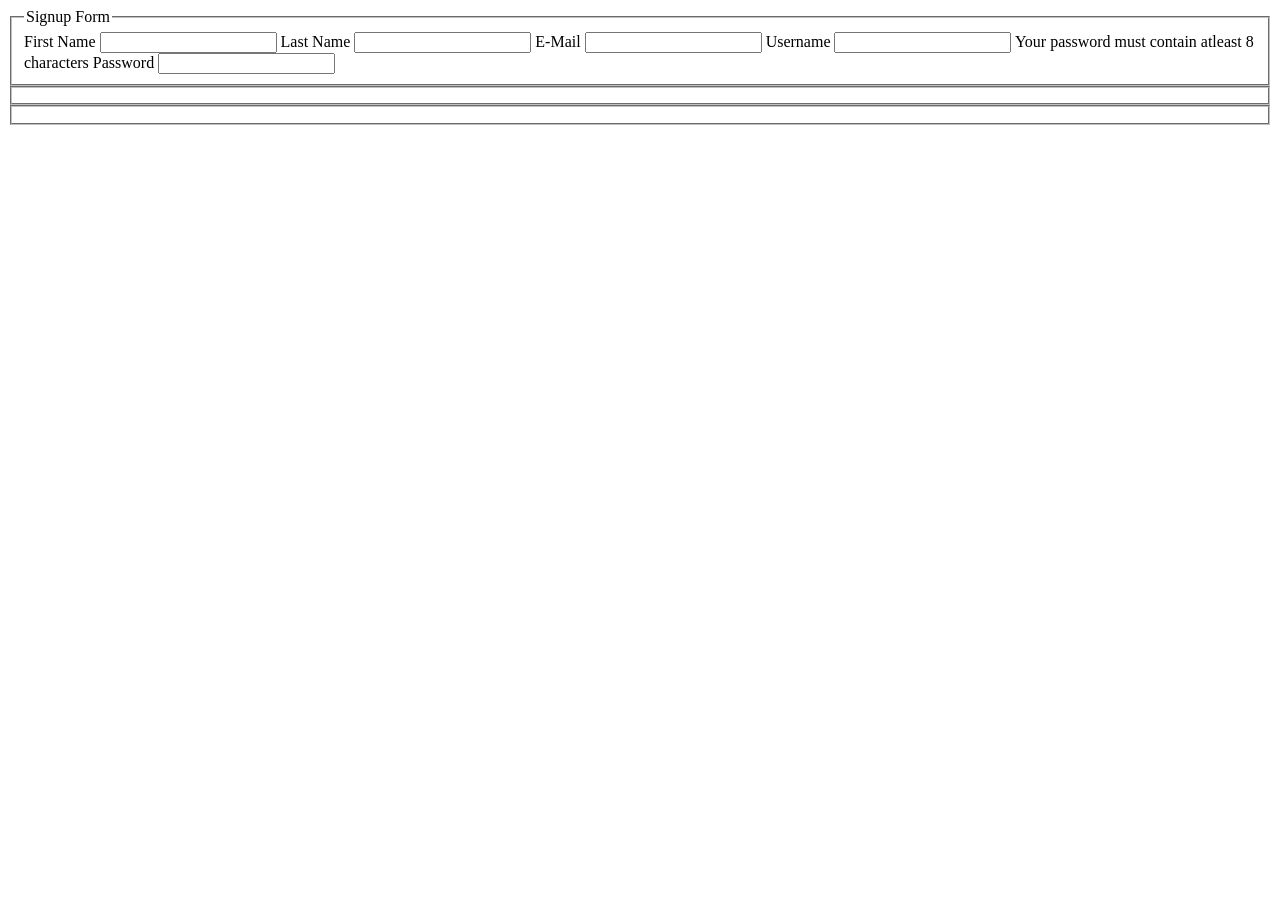
==== Opgave 5 - Form/index.html @ be4ba1fa "Opgave 5. Opdateret kl 11:58" ====
<!DOCTYPE html>
<html lang="en">
<head>
    <meta charset="UTF-8">
    <meta name="viewport" content="width=device-width, initial-scale=1.0">
    <title>Document</title>
</head>
<body>
    <fieldset>
            <Legend>Signup Form</Legend>
            
            <label for="First Name">First Name</label>
            <input type="text">
           
            <label for="Last Name">Last Name</label>
            <input type="text">

            <label for="E-Mail">E-Mail</label>
            <input type="text">

            <label for="Username">Username</label>
            <input type="text">

            <span>Your password must contain atleast 8 characters</span>
            <label for="Password">Password</label>
            <input type="text">
    </fieldset>

    <fieldset>

    </fieldset>

    <fieldset>
            
    </fieldset>
</body>
</html>
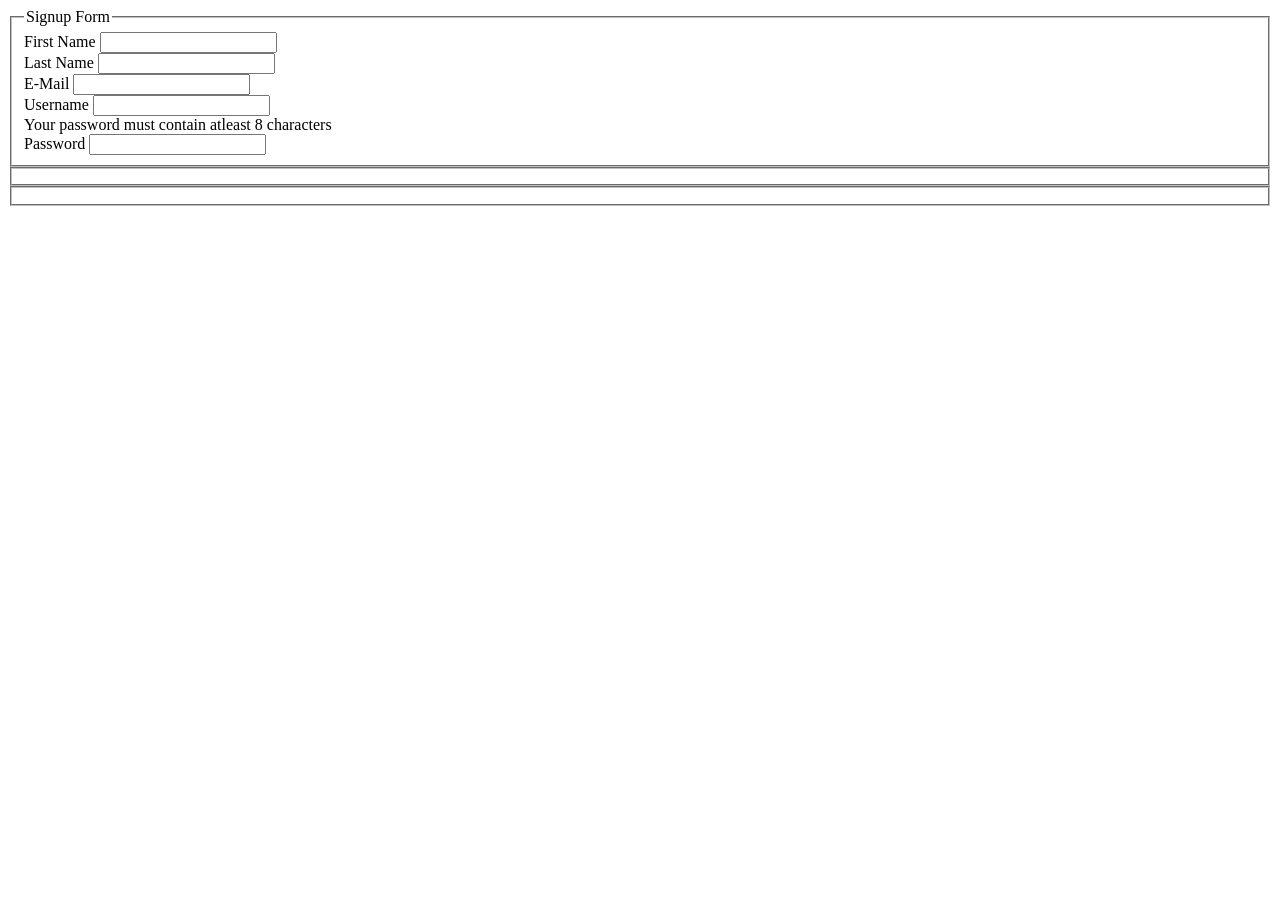
==== commit 99f62d1f: "Opgave 5. Opdateret kl1202" ====
--- a/Opgave 5 - Form/index.html
+++ b/Opgave 5 - Form/index.html
@@ -9,21 +9,31 @@
     <fieldset>
             <Legend>Signup Form</Legend>
             
-            <label for="First Name">First Name</label>
-            <input type="text">
-           
-            <label for="Last Name">Last Name</label>
-            <input type="text">
+            <div>
+                <label for="First Name">First Name</label>
+                <input type="text">
+            </div>
 
-            <label for="E-Mail">E-Mail</label>
-            <input type="text">
+            <div>
+                <label for="Last Name">Last Name</label>
+                <input type="text">
+            </div>
 
-            <label for="Username">Username</label>
-            <input type="text">
+            <div>
+                <label for="E-Mail">E-Mail</label>
+                <input type="text">
+            </div>
 
-            <span>Your password must contain atleast 8 characters</span>
-            <label for="Password">Password</label>
-            <input type="text">
+            <div>
+                <label for="Username">Username</label>
+                <input type="text">
+            </div>
+
+            <div>
+                <span>Your password must contain atleast 8 characters <br></span>
+                <label for="Password">Password</label>
+                <input type="text">
+            </div>
     </fieldset>
 
     <fieldset>
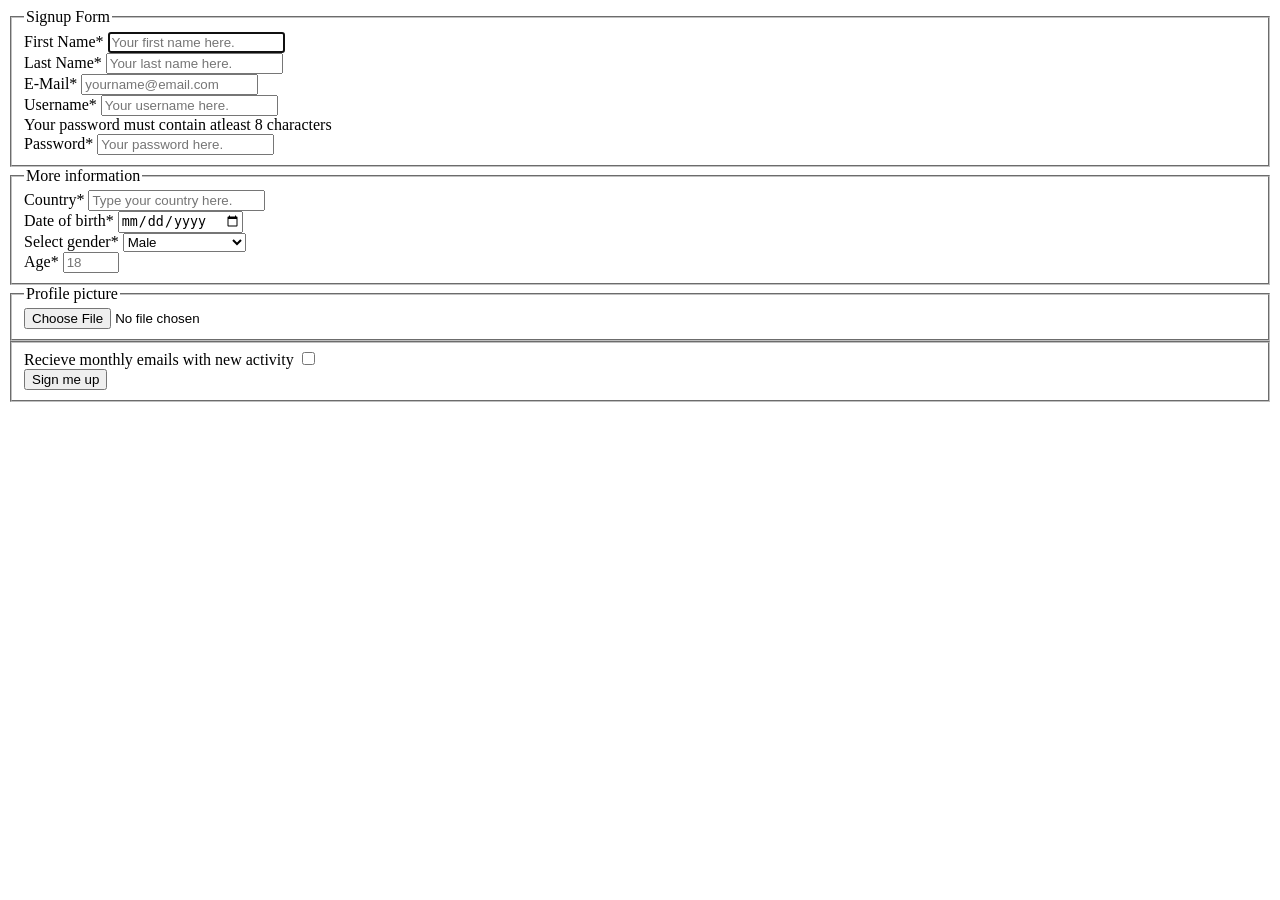
==== commit 26a6b70b: "Opdateret kl1035" ====
--- a/Opgave 5 - Form/index.html
+++ b/Opgave 5 - Form/index.html
@@ -6,42 +6,83 @@
     <title>Document</title>
 </head>
 <body>
-    <fieldset>
+    <form action="" id="form">
+        <fieldset>
             <Legend>Signup Form</Legend>
             
             <div>
-                <label for="First Name">First Name</label>
-                <input type="text">
+                <label for="First Name">First Name*</label>
+                <input id="First Name" type="text" required autofocus placeholder="Your first name here.">
             </div>
 
             <div>
-                <label for="Last Name">Last Name</label>
-                <input type="text">
+                <label for="Last Name">Last Name*</label>
+                <input id="Last Name" type="text" required placeholder="Your last name here.">
             </div>
 
             <div>
-                <label for="E-Mail">E-Mail</label>
-                <input type="text">
+                <label for="E-Mail">E-Mail*</label>
+                <input id="E-Mail" type="text" required placeholder="yourname@email.com">
             </div>
 
             <div>
-                <label for="Username">Username</label>
-                <input type="text">
+                <label for="Username">Username*</label>
+                <input id="Username" type="text" required placeholder="Your username here.">
             </div>
 
             <div>
                 <span>Your password must contain atleast 8 characters <br></span>
-                <label for="Password">Password</label>
-                <input type="text">
+                <label for="Password">Password*</label>
+                <input id="Password" type="password" required placeholder="Your password here.">
             </div>
-    </fieldset>
+        </fieldset>
+        
+        <fieldset>
+            <legend>More information</legend>
+            <div>
+                <label for="Country">Country*</label>
+                <input id="Country" type="text" required placeholder="Type your country here.">
+            </div>
 
-    <fieldset>
+            <div>
+                <label for="Date of birth">Date of birth*</label>
+                <input id="Date of birth" type="date" min="1903-01-02" required>
+            </div>
 
-    </fieldset>
+            <div>
+                <label for="sexselect">Select gender*</label>
+                <select id="sexselect" required>
+                    <option value="Male">Male</option>
+                    <option value="Female">Female</option>
+                    <option value="Attack Helicopter">Attack Helicopter</option>
+                    <option value="Other">Other</option>
+                </select>
+            </div>
+            
+            <div>
+                <label for="age">Age*</label>
+                <input id="age" type="number" max="115" min="15" required placeholder="18">
+            </div>
+        
 
-    <fieldset>
-            
-    </fieldset>
+        </fieldset>
+        <fieldset>
+            <legend>Profile picture</legend>
+            <div>
+                <label for=""></label>
+                <input type="file" required>
+            </div>
+        </fieldset>
+        <fieldset>
+            <div>
+                <label for="monthly">Recieve monthly emails with new activity</label>
+                <input id="monthly" type="checkbox">
+            </div>
+            <div>
+                <label for="submit"></label>
+                <input id="submit" type="submit" value="Sign me up">
+            </div>
+        </fieldset>
+    </form>
 </body>
 </html>
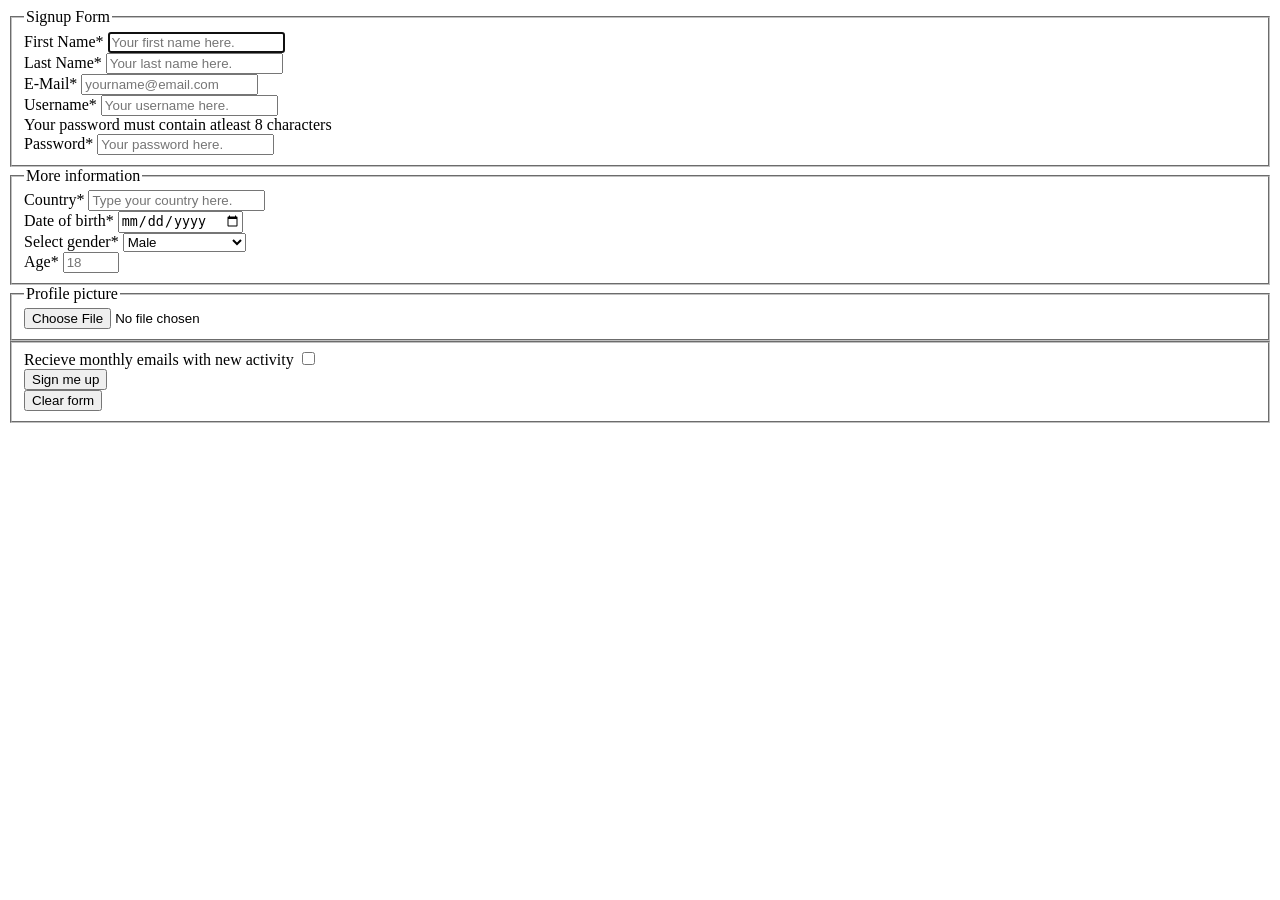
==== commit 2ac2286f: "opdateret kl1052" ====
--- a/Opgave 5 - Form/index.html
+++ b/Opgave 5 - Form/index.html
@@ -6,7 +6,7 @@
     <title>Document</title>
 </head>
 <body>
-    <form action="" id="form">
+    <form action="https://youtu.be/dQw4w9WgXcQ"id="form">
         <fieldset>
             <Legend>Signup Form</Legend>
             
@@ -27,13 +27,13 @@
 
             <div>
                 <label for="Username">Username*</label>
-                <input id="Username" type="text" required placeholder="Your username here.">
+                <input id="Username" type="text" required minlength="4" placeholder="Your username here.">
             </div>
 
             <div>
                 <span>Your password must contain atleast 8 characters <br></span>
                 <label for="Password">Password*</label>
-                <input id="Password" type="password" required placeholder="Your password here.">
+                <input id="Password" type="password" required minlength="8" placeholder="Your password here.">
             </div>
         </fieldset>
         
@@ -82,7 +82,11 @@
                 <label for="submit"></label>
                 <input id="submit" type="submit" value="Sign me up">
             </div>
+            <div>
+                <input type="reset" value="Clear form">
+            </div>
         </fieldset>
     </form>
+    
 </body>
 </html>
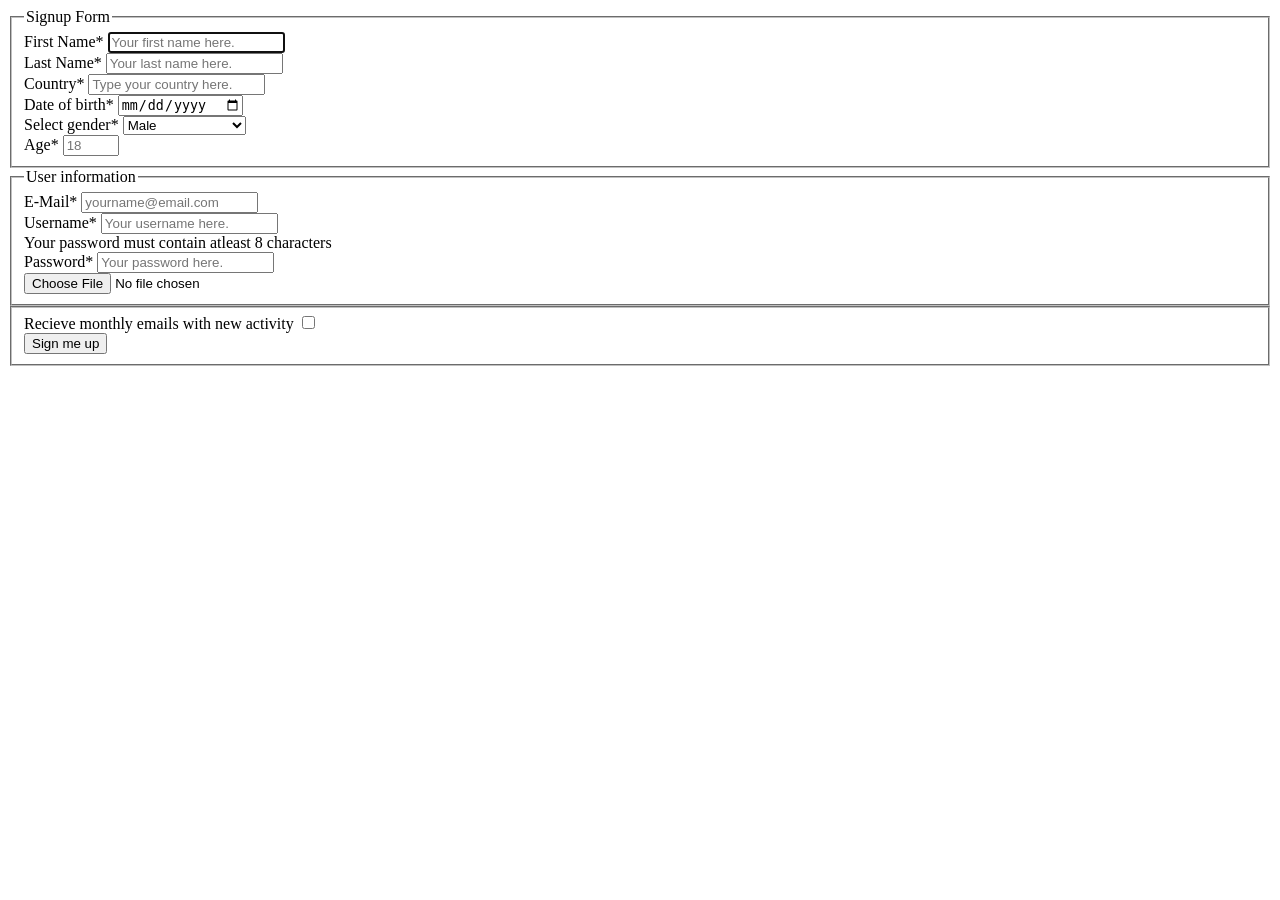
==== commit 73fedddd: "opdateret kl1139" ====
--- a/Opgave 5 - Form/index.html
+++ b/Opgave 5 - Form/index.html
@@ -4,6 +4,7 @@
     <meta charset="UTF-8">
     <meta name="viewport" content="width=device-width, initial-scale=1.0">
     <title>Document</title>
+    <link rel="stylesheet" href="/index.css">
 </head>
 <body>
     <form action="https://youtu.be/dQw4w9WgXcQ"id="form">
@@ -20,25 +21,6 @@
                 <input id="Last Name" type="text" required placeholder="Your last name here.">
             </div>
 
-            <div>
-                <label for="E-Mail">E-Mail*</label>
-                <input id="E-Mail" type="text" required placeholder="yourname@email.com">
-            </div>
-
-            <div>
-                <label for="Username">Username*</label>
-                <input id="Username" type="text" required minlength="4" placeholder="Your username here.">
-            </div>
-
-            <div>
-                <span>Your password must contain atleast 8 characters <br></span>
-                <label for="Password">Password*</label>
-                <input id="Password" type="password" required minlength="8" placeholder="Your password here.">
-            </div>
-        </fieldset>
-        
-        <fieldset>
-            <legend>More information</legend>
             <div>
                 <label for="Country">Country*</label>
                 <input id="Country" type="text" required placeholder="Type your country here.">
@@ -62,16 +44,31 @@
             <div>
                 <label for="age">Age*</label>
                 <input id="age" type="number" max="115" min="15" required placeholder="18">
-            </div>
-        
+            </div>       
 
         </fieldset>
         <fieldset>
-            <legend>Profile picture</legend>
+            <legend>User information</legend> 
+            <div>
+                <label for="E-Mail">E-Mail*</label>
+                <input id="E-Mail" type="email" required placeholder="yourname@email.com">
+            </div>
+
+            <div>
+                <label for="Username">Username*</label>
+                <input id="Username" type="text" required minlength="4" placeholder="Your username here.">
+            </div>
+
+            <div>
+                <span>Your password must contain atleast 8 characters <br></span>
+                <label for="Password">Password*</label>
+                <input id="Password" type="password" required minlength="8" placeholder="Your password here.">
+            </div>
             <div>
                 <label for=""></label>
                 <input type="file" required>
             </div>
+           
         </fieldset>
         <fieldset>
             <div>
@@ -82,11 +79,7 @@
                 <label for="submit"></label>
                 <input id="submit" type="submit" value="Sign me up">
             </div>
-            <div>
-                <input type="reset" value="Clear form">
-            </div>
         </fieldset>
     </form>
-    
 </body>
 </html>
